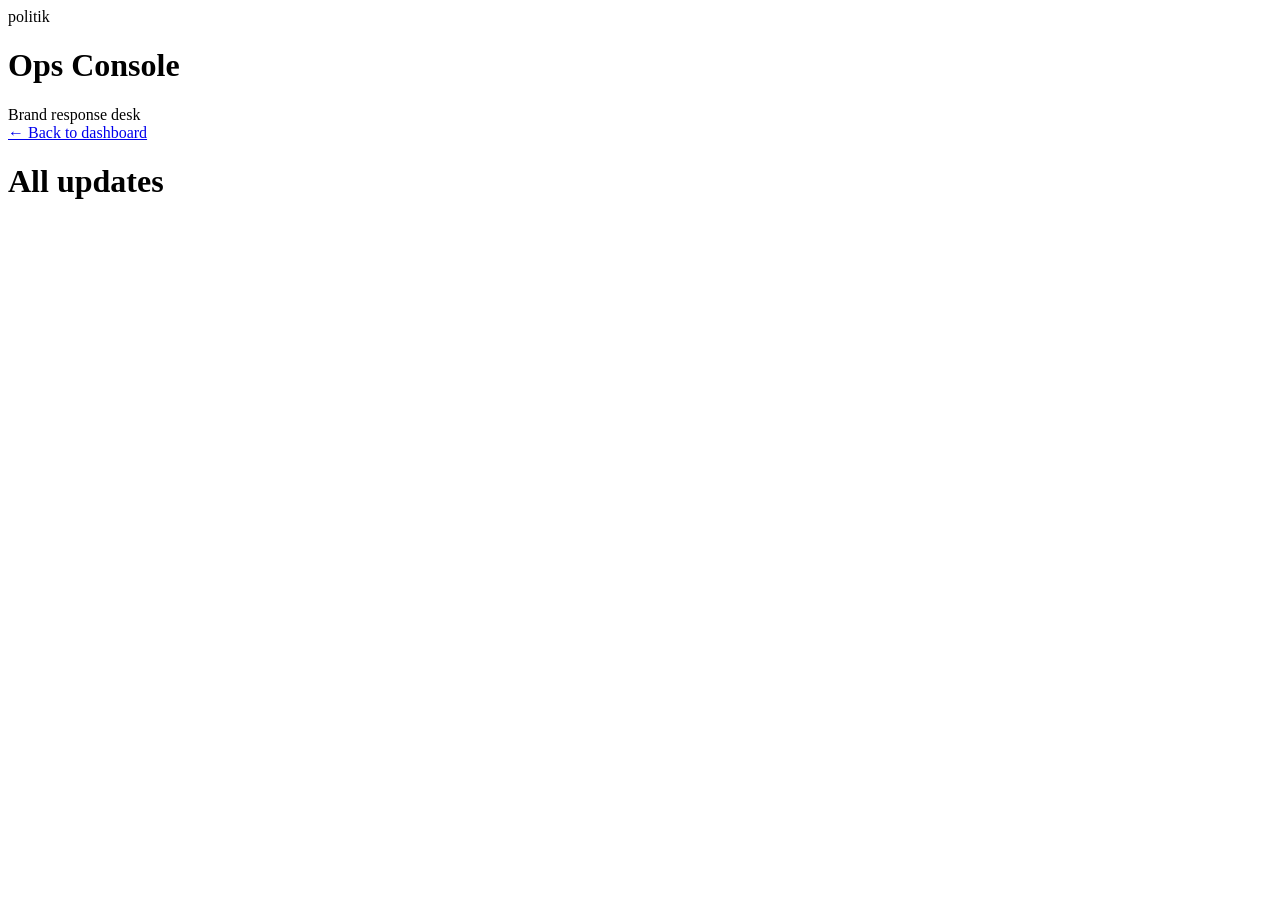
==== Updates.html @ 5333c533 "Create Updates.html" ====
<!DOCTYPE html>
<html lang="en">
<head>
<meta charset="UTF-8">
<meta name="viewport" content="width=device-width, initial-scale=1.0">
<title>All updates — Ops Console</title>
<link rel="stylesheet" href="styles.css">
</head>
<body>

  <header class="topbar">
    <span class="mark">politik</span>
    <h1>Ops Console</h1>
    <span class="sub">Brand response desk</span>
  </header>

  <div class="page">
    <a class="back" href="index.html">← Back to dashboard</a>
    <h1>All updates</h1>
    <ul class="update-list" id="all-updates-list"></ul>
  </div>

  <script src="data.js"></script>
  <script>
    document.getElementById("all-updates-list").innerHTML = RECENT_UPDATES
      .map(u => `
        <li>
          <time datetime="${u.date}">${u.date}</time>
          <p>${u.title}</p>
        </li>`)
      .join("");
  </script>
</body>
</html>
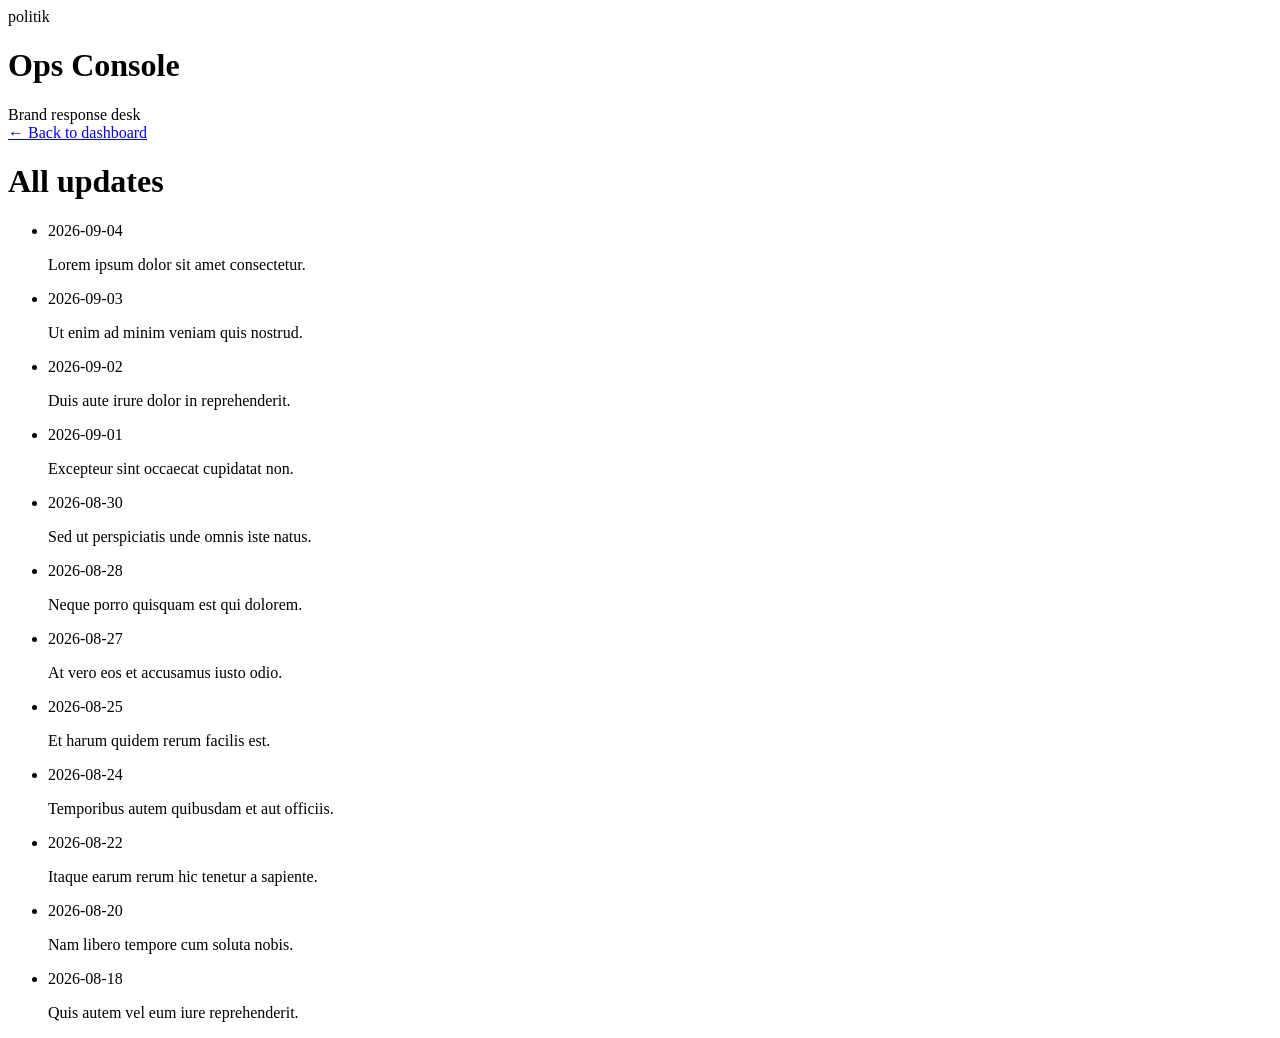
==== commit 3c756fab: "Update Updates.html" ====
--- a/Updates.html
+++ b/Updates.html
@@ -9,7 +9,10 @@
 <body>
 
   <header class="topbar">
-    <span class="mark">politik</span>
+    <div class="brandmark">
+      <span class="mark">politik</span>
+      <span class="live" aria-hidden="true"></span>
+    </div>
     <h1>Ops Console</h1>
     <span class="sub">Brand response desk</span>
   </header>
@@ -32,4 +35,3 @@
   </script>
 </body>
 </html>
-    
